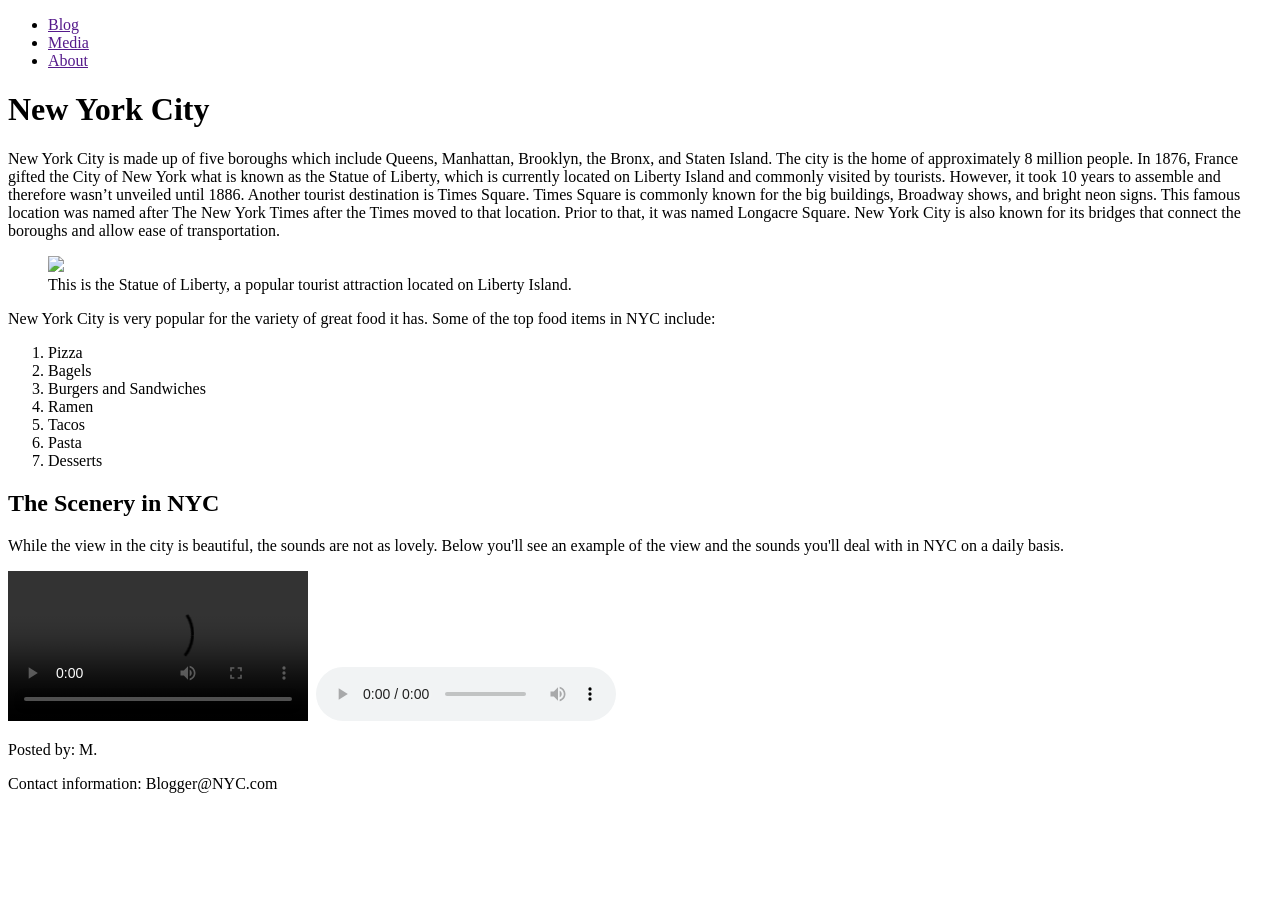
==== HTML/New York Blog/index.html @ 126d1361 "Added New York Blog Usage of semantic tags Still needs style.css Organized folders better" ====
<!DOCTYPE html>
<html>
  <head>
    
  </head>
  <body>
    <nav>
      <ul>
        <li><a href="">Blog</a></li>
        <li><a href="">Media</a></li>
        <li><a href="">About</a></li>
      </ul>
    </nav>

    <header>
      <h1>New York City</h1>
    </header>

    <main>
      <section id="blog">
        <article>
          <p>
            New York City is made up of five boroughs which include Queens, Manhattan, Brooklyn, the Bronx, and Staten Island. The city is the home of approximately 8 million people. In 1876, France gifted the City of New York what is known as the Statue of Liberty, which is currently located on Liberty Island and commonly visited by tourists. However, it took 10 years to assemble and therefore wasn’t unveiled until 1886. Another tourist destination is Times Square. Times Square is commonly known for the big buildings, Broadway shows, and bright neon signs. This famous location was named after The New York Times after the Times moved to that location. Prior to that, it was named Longacre Square. New York City is also known for its bridges that connect the boroughs and allow ease of transportation.
          </p>
        </article>
      </section>

      <figure>
        <img src="https://content.codecademy.com/courses/Semantic%20HTML/statue-of-liberty.jpeg"/>
        <figcaption>
          This is the Statue of Liberty, a popular tourist attraction located on Liberty Island.
        </figcaption>
      </figure>

      <aside>
        <p>
          New York City is very popular for the variety of great food it has. Some of the top food items in NYC include:
        </p>
        <ol>
          <li>Pizza</li>
          <li>Bagels</li>
          <li>Burgers and Sandwiches</li>
          <li>Ramen</li>
          <li>Tacos</li>
          <li>Pasta</li>
          <li>Desserts</li>
        </ol>
      </aside>

      <section>
        <article>
          <h2>The Scenery in NYC</h2>
          <p>
            While the view in the city is beautiful, the sounds are not as lovely. Below you'll see an example of the view and the sounds you'll deal with in NYC on a daily basis.
          </p>
        </article>
        <video src="https://content.codecademy.com/courses/Semantic%20HTML/nyc-skyline-timelapse.mp4" controls>
        </video>
        <embed src="https://content.codecademy.com/courses/Semantic%20HTML/nyc-skyline.jpeg"/>
        <audio src="https://content.codecademy.com/courses/Semantic%20HTML/nyc-sounds.mov" controls>

        </audio>
      </section>

    </main>

    <footer>
      <p>
        Posted by: M.
      </p>
      <p>
        Contact information: Blogger@NYC.com
      </p>
    </footer>

  </body>
</html>
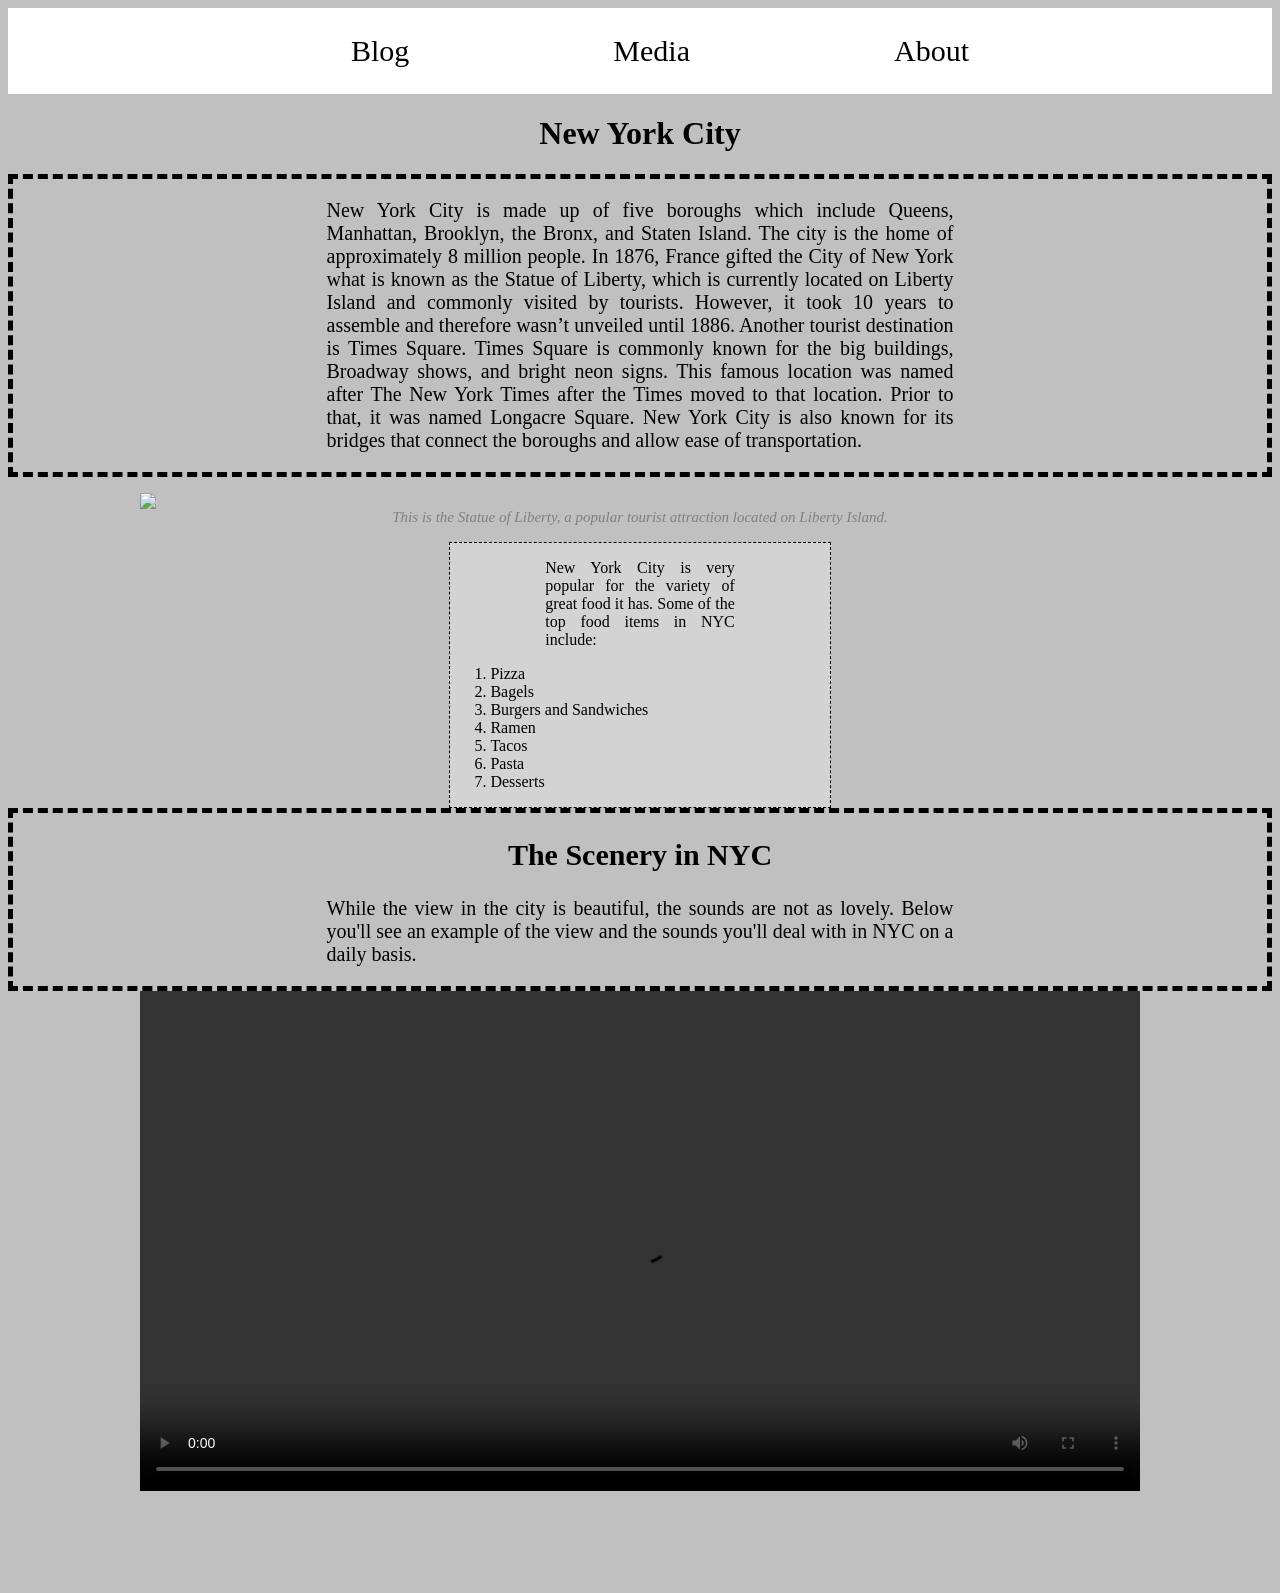
==== commit d7feefc0: "Added More Style Added Style.css Added styling for elements centered text centered images added bord" ====
--- a/HTML/New York Blog/index.html
+++ b/HTML/New York Blog/index.html
@@ -1,14 +1,15 @@
 <!DOCTYPE html>
 <html>
   <head>
-    
+    <title> New York Blog </title>
+    <link href="style.css" rel="stylesheet">
   </head>
   <body>
     <nav>
       <ul>
-        <li><a href="">Blog</a></li>
-        <li><a href="">Media</a></li>
-        <li><a href="">About</a></li>
+        <li><a href="#blog" style="text-decoration:none">Blog</a></li>
+        <li><a href="#media" style="text-decoration:none">Media</a></li>
+        <li><a href="#about" style="text-decoration:none">About</a></li>
       </ul>
     </nav>
 
@@ -28,7 +29,7 @@
       <figure>
         <img src="https://content.codecademy.com/courses/Semantic%20HTML/statue-of-liberty.jpeg"/>
         <figcaption>
-          This is the Statue of Liberty, a popular tourist attraction located on Liberty Island.
+          <em>This is the Statue of Liberty, a popular tourist attraction located on Liberty Island.</em>
         </figcaption>
       </figure>
 
@@ -47,7 +48,7 @@
         </ol>
       </aside>
 
-      <section>
+      <section id="media">
         <article>
           <h2>The Scenery in NYC</h2>
           <p>
@@ -64,13 +65,13 @@
 
     </main>
 
-    <footer>
-      <p>
+    <footer id="about">
+      <h3>
         Posted by: M.
-      </p>
-      <p>
+      </h3>
+      <h3>
         Contact information: Blogger@NYC.com
-      </p>
+      </h3>
     </footer>
 
   </body>
--- a/HTML/New York Blog/style.css
+++ b/HTML/New York Blog/style.css
@@ -0,0 +1,98 @@
+*{
+  background-color: #C0C0C0;
+}
+
+article{
+  border: dashed 5px;
+  padding-left: auto;
+  padding-right: auto;
+}
+
+p{
+  width: 50%;
+  text-align: justify;
+  margin-left: auto;
+  margin-right: auto;
+}
+
+h2,h1{
+  text-align: center;
+}
+nav{
+  padding: 10px 0 10px 0;
+  background-color: white;
+  text-align: center;
+  position: static;
+  width: 100%;
+}
+
+nav ul{
+  background-color: white;
+}
+
+nav ul li,
+nav ul li a{
+  display: inline-block;
+  font-size: 30px;
+  padding: 0 50px 0 50px;
+  background-color: white;
+  color: black;
+}
+
+aside{
+  background-color: #D3D3D3;
+  width: 30%;
+  margin-left: auto;
+  margin-right: auto;
+  justify-content: center;
+  align-items: center;
+  border: dashed 1px;
+}
+
+ol,
+ol li{
+  background-color: #D3D3D3;
+}
+
+aside p{
+  background-color: #D3D3D3;
+}
+
+img, video, embed, audio{
+   width: 1000px;
+   height: auto;
+   margin: 0 auto;
+   padding:100px auto 100px auto;
+   display: flex;
+   justify-content: center;
+   align-items: center;
+}
+
+
+figcaption{
+  font-size: 15px;
+  color: grey;
+  display: flex;
+  justify-content: center;
+  align-items: center;
+}
+
+article{
+  font-size: 20px;
+}
+
+footer{
+  background-color: white;
+  margin-top: 50px;
+  text-align: center;
+  position: static;
+  width: 100%;
+  bottom: 5px;
+  z-index: 5;
+}
+
+footer h3 {
+  display: inline-block;
+  font-size: 14px;
+  background-color: white;
+}
